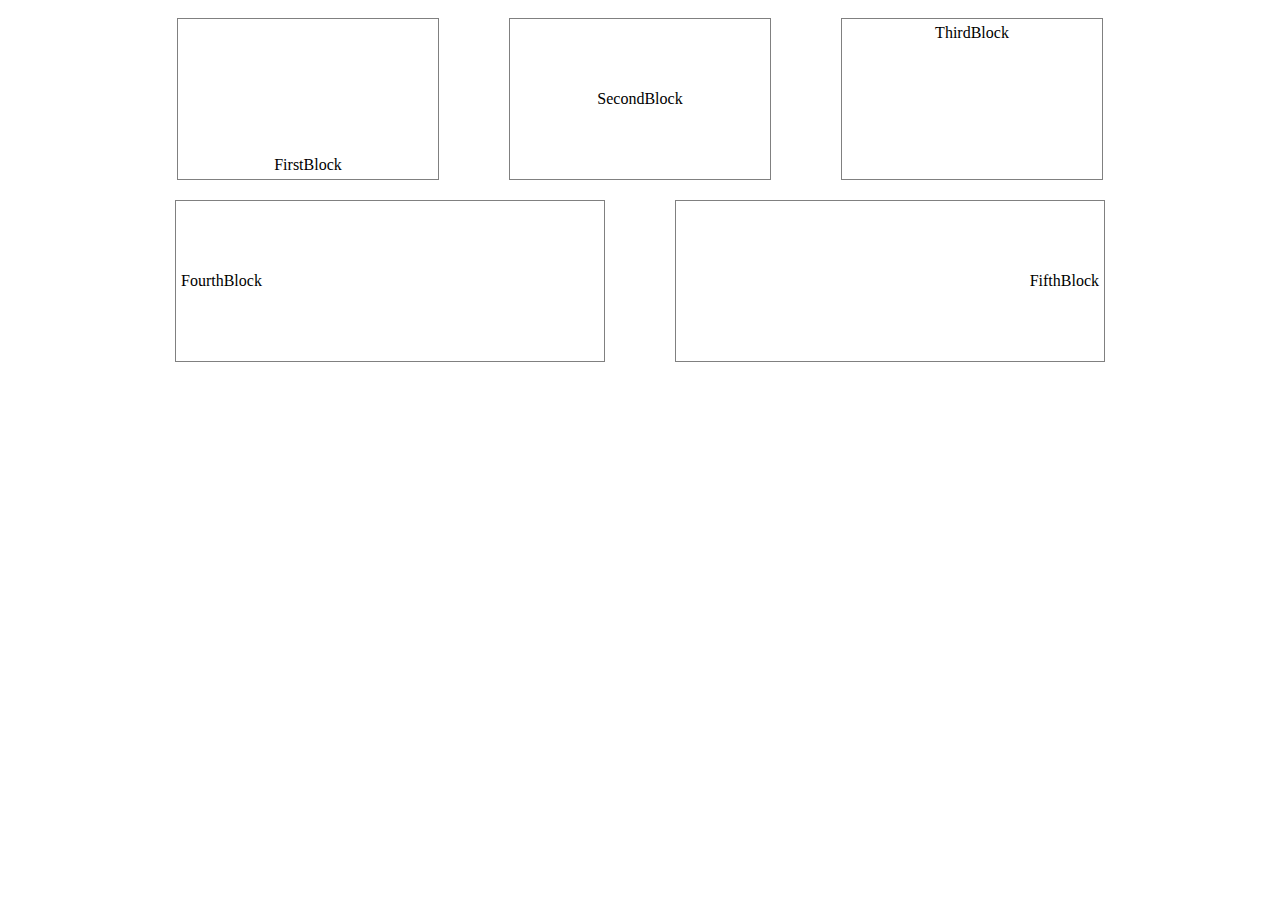
==== ThirdLesson/html/index.html @ f9fb43f6 "third lesson hometask" ====
<!DOCTYPE HTML>
<html>
    <head>
        <meta charset="utf-8">
        <link rel="stylesheet" type="text/css" href="../css/style.css">
        <title>Курсовая страница</title>
    </head>
    <body>
        <div class="main">
        <div class="container">
            <div class="firstLine" id="first">FirstBlock</div>
            <div class="firstLine" id="second">SecondBlock</div>
            <div class="firstLine" id="third">ThirdBlock</div>
        </div>
        <div class="secondContainer">
            <div class="secondLine" id="fourth">FourthBlock</div>
            <div class="secondLine" id="fifth">FifthBlock</div>
        </div> 
    </div>     
    </body>
</html>
---- ThirdLesson/css/style.css ----
@import url("styles.css");
@import url("mstyles.css");
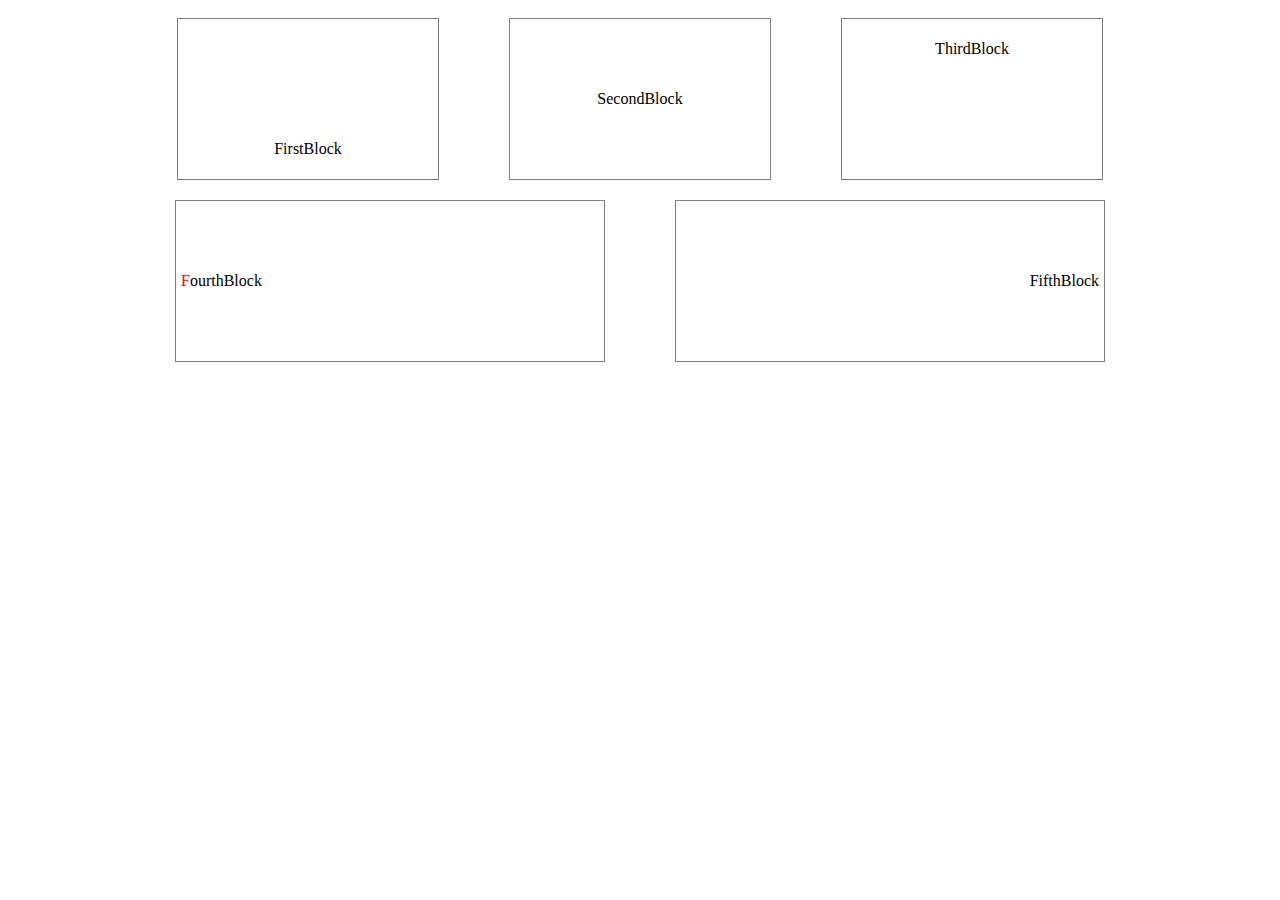
==== commit dcd14986: "adding red letter" ====
--- a/ThirdLesson/html/index.html
+++ b/ThirdLesson/html/index.html
@@ -8,13 +8,13 @@
     <body>
         <div class="main">
         <div class="container">
-            <div class="firstLine" id="first">FirstBlock</div>
-            <div class="firstLine" id="second">SecondBlock</div>
-            <div class="firstLine" id="third">ThirdBlock</div>
+            <div class="firstLine" id="first"><p>FirstBlock</p></div>
+            <div class="firstLine" id="second"><p>SecondBlock</p></div>
+            <div class="firstLine" id="third"><p>ThirdBlock</p></div>
         </div>
         <div class="secondContainer">
-            <div class="secondLine" id="fourth">FourthBlock</div>
-            <div class="secondLine" id="fifth">FifthBlock</div>
+            <div class="secondLine" id="fourth"><p>FourthBlock</p></div>
+            <div class="secondLine" id="fifth"><p>FifthBlock</p></div>
         </div> 
     </div>     
     </body>
